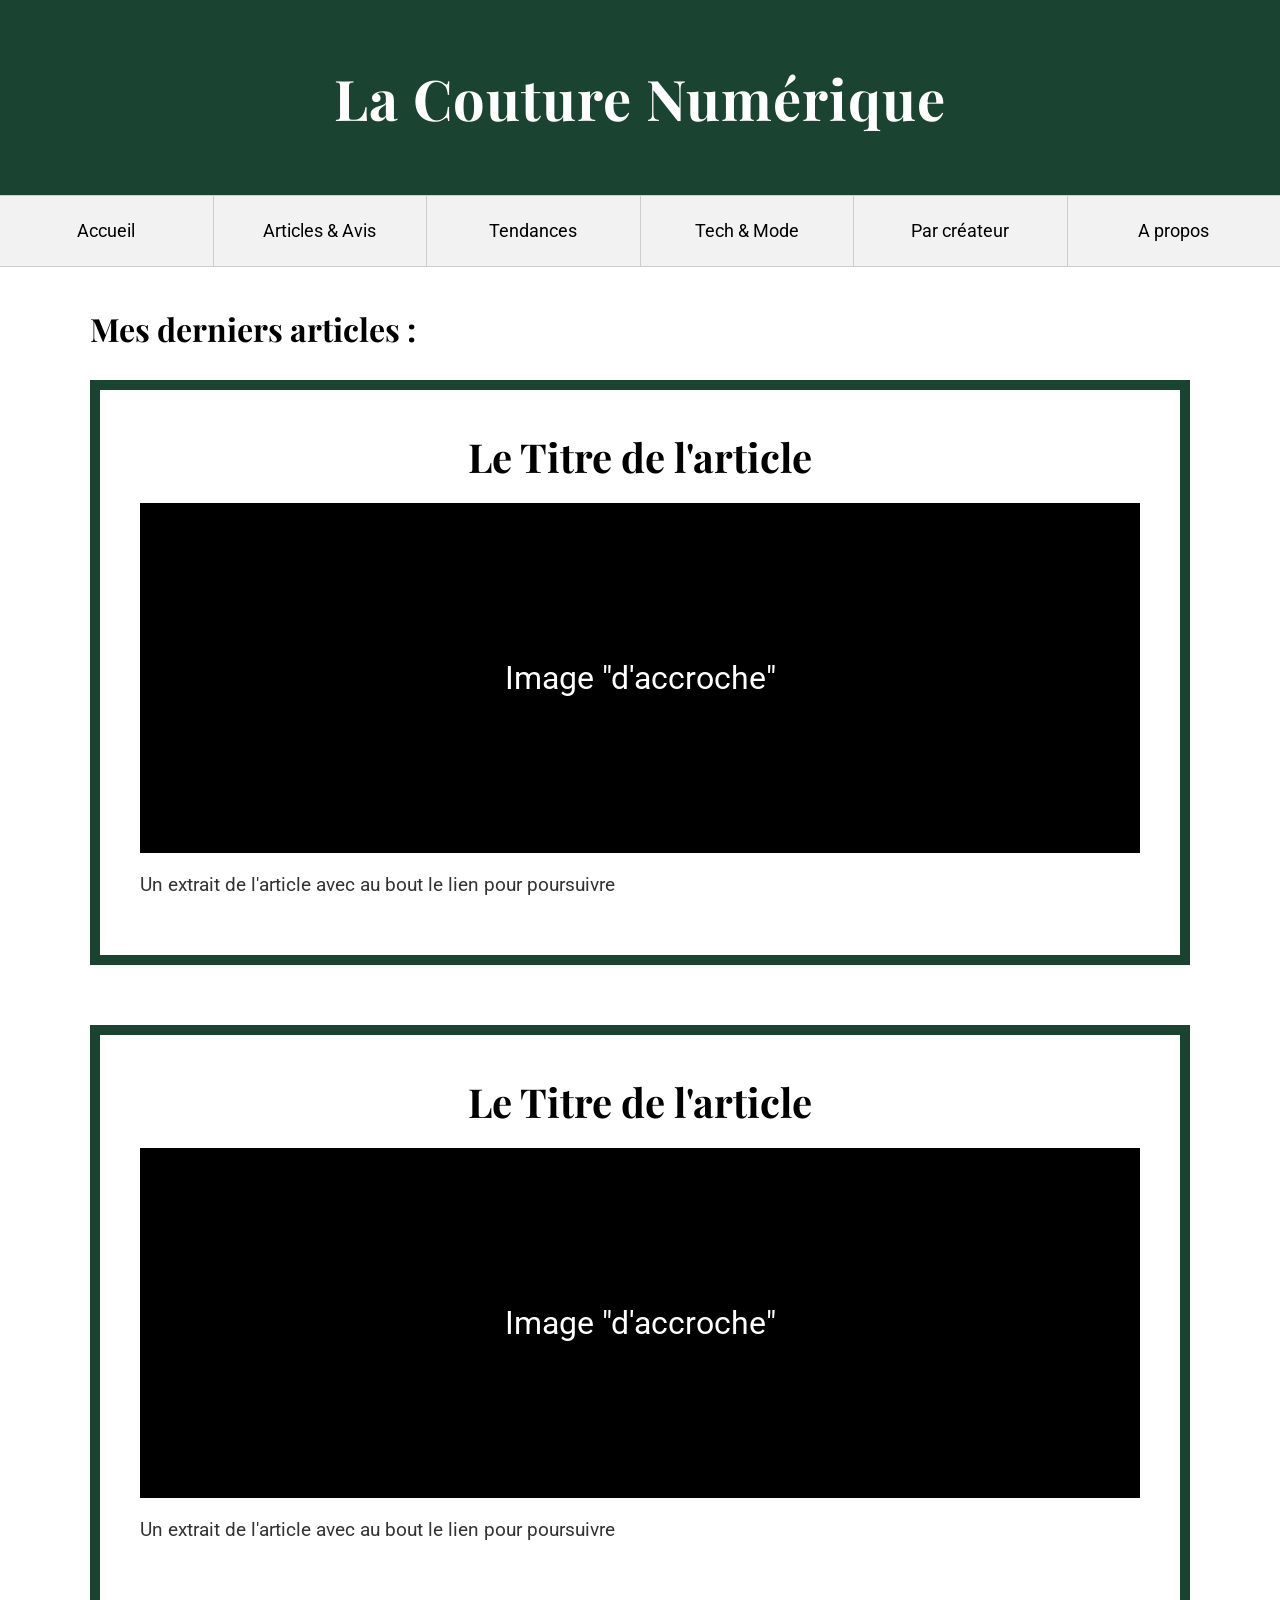
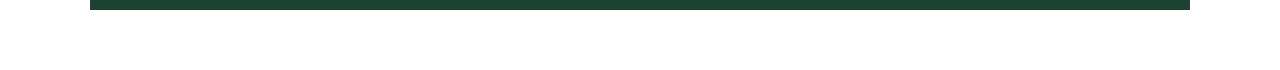
==== index.html @ 65266e40 "base faite, a remplir" ====
<!DOCTYPE html>
<html lang="fr">
<head>
    <meta charset="UTF-8">
    <title>La Couture Numérique</title>
    <link rel="stylesheet" href="css/style.css">
    <link href="https://fonts.googleapis.com/css2?family=Playfair+Display:wght@500;700&family=Roboto:wght@300&display=swap" rel="stylesheet">
</head>
<body>

<header>
    <h1>La Couture Numérique</h1>
</header>

<nav id="navbar">
    <a href="index.html" class="nav-item">Accueil</a> <!-- Optionnel si tu veux revenir au début -->
    <a href="html/articles.html" class="nav-item">Articles & Avis</a>
    <a href="html/tendances.html" class="nav-item">Tendances</a>
    <a href="html/tech-mode.html" class="nav-item">Tech & Mode</a>
    <a href="html/createurs.html" class="nav-item">Par créateur</a>
    <a href="html/a-propos.html" class="nav-item">A propos</a>
</nav>

<main id="main-content">
    <h2 class="title-section">Mes derniers articles :</h2>

    <div id="articles-container">
        <article class="article-box">
            <h3 class="article-title">Le Titre de l'article</h3>
            <div class="black-image-box">
                Image "d'accroche"
            </div>
            <p class="excerpt">
                Un extrait de l'article avec au bout le lien pour poursuivre
            </p>
        </article>

        <article class="article-box">
            <h3 class="article-title">Le Titre de l'article</h3>
            <div class="black-image-box">
                Image "d'accroche"
            </div>
            <p class="excerpt">
                Un extrait de l'article avec au bout le lien pour poursuivre
            </p>
        </article>
    </div>
</main>

<script src="script.js"></script>
</body>
</html>
---- css/style.css ----
/* 1. Reset et Fondamentaux */
body {
    margin: 0;
    padding: 0;
    font-family: 'Roboto', sans-serif;
    background-color: white;
}

/* 2. Header (Le bandeau vert) */
header {
    background-color: #1a4331; /* Le vert forêt de ton image */
    padding: 60px 0;
    text-align: center;
}

header h1 {
    color: white;
    font-family: 'Playfair Display', serif;
    font-size: 3.5rem;
    margin: 0;
    letter-spacing: 1px;
}

/* 3. Barre de Navigation (Le conteneur gris) */
#navbar {
    display: flex;          /* Aligne les onglets sur une seule ligne */
    width: 100%;            /* Prend 100% de la largeur de l'écran */
    background-color: #f2f2f2;
    border-top: 1px solid #ccc;
    border-bottom: 1px solid #ccc;
}

/* 4. Les Onglets / Liens du menu */
.nav-item {
    flex: 1;                /* Force chaque onglet à avoir la même largeur exacte */
    text-align: center;     /* Centre le texte dans l'onglet */
    padding: 25px 0;        /* Hauteur de l'onglet */
    text-decoration: none;  /* Enlève le soulignement bleu des liens */
    color: black;           /* Texte en noir */
    font-size: 1.1rem;
    display: block;         /* Rend toute la zone grise cliquable */

    /* Les lignes de séparation entre les onglets */
    border-right: 1px solid #ccc;
    transition: background 0.3s;
}

/* Enlever la dernière ligne à droite pour que ce soit propre */
.nav-item:last-child {
    border-right: none;
}

/* Effet au passage de la souris */
.nav-item:hover {
    background-color: #e5e5e5;
}

/* Style pour l'onglet "Actif" (la page où tu es) */
.nav-item.active {
    background-color: #e5e5e5;
    font-weight: bold;
    /* Optionnel : petite barre verte en bas pour marquer l'onglet */
    border-bottom: 4px solid #1a4331;
}

/* 5. Zone de contenu principal */
main {
    max-width: 1100px;
    margin: 40px auto;
    padding: 0 50px;
}

.title-section {
    font-family: 'Playfair Display', serif;
    font-size: 2rem;
    font-weight: bold;
    margin-bottom: 30px;
}

/* 6. Les Articles (Cartes avec bordures vertes) */
.article-box {
    border: 10px solid #1a4331; /* Bordure épaisse verte comme sur l'image */
    padding: 40px;
    margin-bottom: 60px;
    text-align: center;
}

.article-title {
    font-family: 'Playfair Display', serif;
    font-size: 2.5rem;
    margin-top: 0;
    margin-bottom: 20px;
}

.black-image-box {
    background-color: black;
    color: white;
    height: 350px;
    display: flex;
    align-items: center;
    justify-content: center;
    font-size: 2rem;
    margin-bottom: 20px;
}

.excerpt {
    text-align: left;
    font-size: 1.2rem;
    color: #333;
}
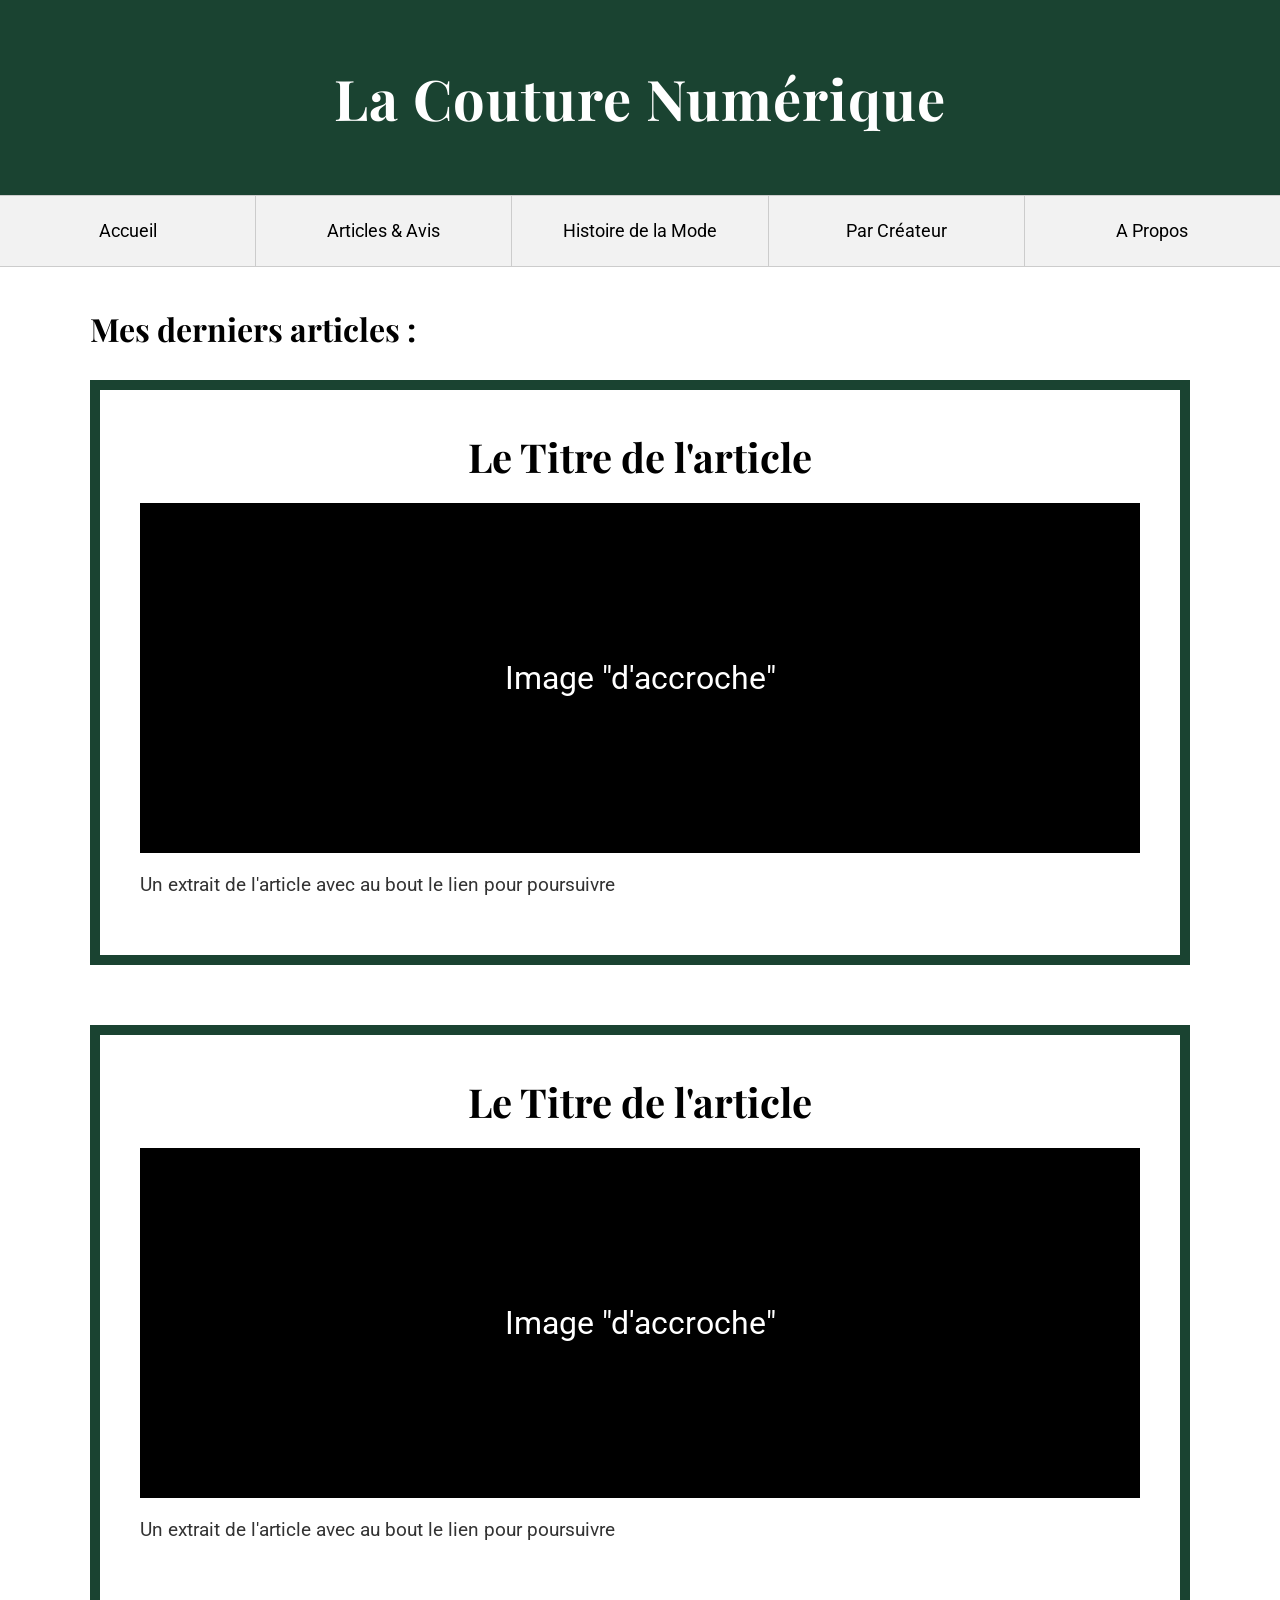
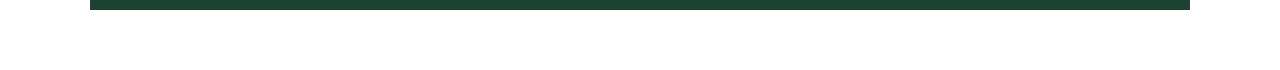
==== commit 652ea907: "Premier article fait et mis MOdif a faire sur les liens constants" ====
--- a/index.html
+++ b/index.html
@@ -15,10 +15,9 @@
 <nav id="navbar">
     <a href="index.html" class="nav-item">Accueil</a> <!-- Optionnel si tu veux revenir au début -->
     <a href="html/articles.html" class="nav-item">Articles & Avis</a>
-    <a href="html/tendances.html" class="nav-item">Tendances</a>
-    <a href="html/tech-mode.html" class="nav-item">Tech & Mode</a>
-    <a href="html/createurs.html" class="nav-item">Par créateur</a>
-    <a href="html/a-propos.html" class="nav-item">A propos</a>
+    <a href="html/histoire.html" class="nav-item">Histoire de la Mode</a>
+    <a href="html/createurs.html" class="nav-item">Par Créateur</a>
+    <a href="html/a-propos.html" class="nav-item">A Propos</a>
 </nav>
 
 <main id="main-content">
--- a/css/style.css
+++ b/css/style.css
@@ -107,4 +107,58 @@
     text-align: left;
     font-size: 1.2rem;
     color: #333;
+}
+
+/* --- Styles spécifiques pour les articles complets --- */
+
+.article-full-title {
+    font-family: 'Playfair Display', serif;
+    font-size: 3rem;
+    text-align: center;
+    margin-bottom: 40px;
+    color: #1a4331;
+}
+
+.article-text-content {
+    line-height: 1.8; /* Plus d'espace entre les lignes pour le confort de lecture */
+    font-size: 1.2rem;
+    color: #333;
+    max-width: 800px; /* On réduit la largeur du texte pour que ce soit plus beau */
+    margin: 0 auto;
+}
+
+/* Lettrine (la première lettre plus grosse) */
+.dropcap::first-letter {
+    font-family: 'Playfair Display', serif;
+    font-size: 4rem;
+    float: left;
+    margin-right: 10px;
+    line-height: 1;
+    color: #1a4331;
+}
+
+/* Citation stylisée */
+.stylized-quote {
+    font-family: 'Playfair Display', serif;
+    font-size: 1.5rem;
+    font-style: italic;
+    border-left: 5px solid #1a4331;
+    padding-left: 30px;
+    margin: 40px 0;
+    color: #555;
+}
+
+/* Bouton retour */
+.back-link {
+    text-decoration: none;
+    color: #1a4331;
+    font-weight: bold;
+    border: 1px solid #1a4331;
+    padding: 10px 20px;
+    transition: 0.3s;
+}
+
+.back-link:hover {
+    background-color: #1a4331;
+    color: white;
 }
